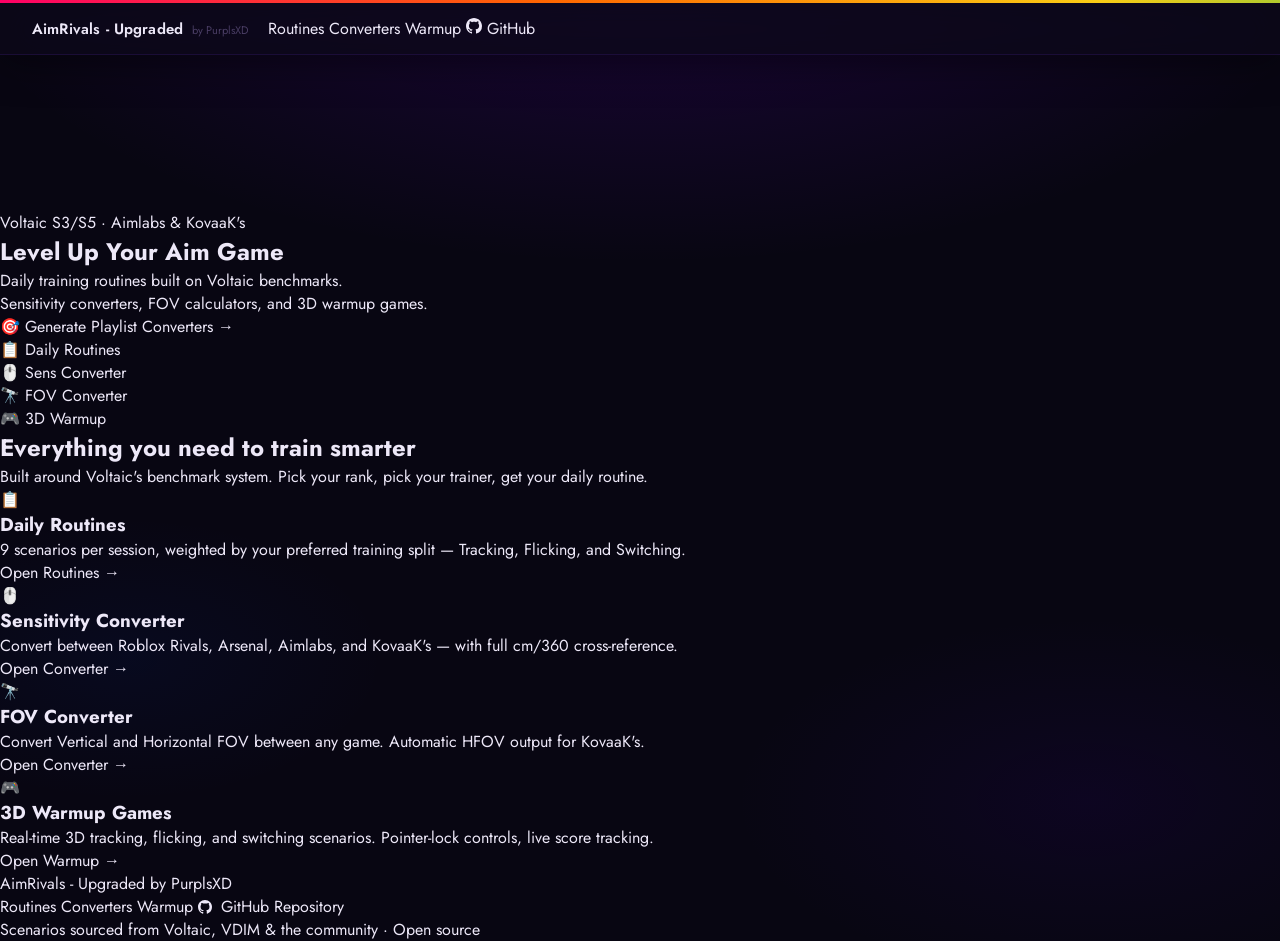
==== index.html @ f7194ea9 "Add files via upload" ====
<!DOCTYPE html>
<html lang="en">
<head>
  <meta charset="UTF-8">
  <meta name="viewport" content="width=device-width, initial-scale=1.0">
  <title>AimRivals — Upgraded by PurplsXD</title>
  <meta name="description" content="Daily aim training routines, sensitivity & FOV converters, and 3D warmup games. Powered by Voltaic benchmarks.">
  <link rel="stylesheet" href="styles.css?v=7">
  <link rel="stylesheet" href="landing.css?v=7">
  <link rel="preconnect" href="https://fonts.googleapis.com">
  <link rel="preconnect" href="https://fonts.gstatic.com" crossorigin>
  <link href="https://fonts.googleapis.com/css2?family=Jost:ital,wght@0,300;0,400;0,500;0,600;0,700;0,800;0,900;1,400&family=Karla:ital,wght@0,400;0,500;0,600;0,700;0,800;1,400;1,500&family=Oswald:wght@400;500;600;700&display=swap" rel="stylesheet">
  <link rel="manifest" href="manifest.json">
</head>
<body class="landing-body">

  <!-- Animated rainbow bar -->
  <div class="page-rainbow"></div>

  <!-- NAV -->
  <nav class="nav land-nav">
    <div class="nav-brand">
      <span class="nav-title">AimRivals - Upgraded</span>
      <span class="nav-sub">by PurplsXD</span>
    </div>
    <div class="land-nav-right">
      <a href="routines/" class="nav-pill">Routines</a>
      <a href="converters/" class="nav-pill">Converters</a>
      <a href="warmup/" class="nav-pill">Warmup</a>
      <a href="https://github.com/atharvw11s/AimRivals-Upgraded" target="_blank" rel="noopener" class="nav-gh">
        <svg width="16" height="16" viewBox="0 0 16 16" fill="currentColor"><path d="M8 0C3.58 0 0 3.58 0 8c0 3.54 2.29 6.53 5.47 7.59.4.07.55-.17.55-.38 0-.19-.01-.82-.01-1.49-2.01.37-2.53-.49-2.69-.94-.09-.23-.48-.94-.82-1.13-.28-.15-.68-.52-.01-.53.63-.01 1.08.58 1.23.82.72 1.21 1.87.87 2.33.66.07-.52.28-.87.51-1.07-1.78-.2-3.64-.89-3.64-3.95 0-.87.31-1.59.82-2.15-.08-.2-.36-1.02.08-2.12 0 0 .67-.21 2.2.82.64-.18 1.32-.27 2-.27.68 0 1.36.09 2 .27 1.53-1.04 2.2-.82 2.2-.82.44 1.1.16 1.92.08 2.12.51.56.82 1.27.82 2.15 0 3.07-1.87 3.75-3.65 3.95.29.25.54.73.54 1.48 0 1.07-.01 1.93-.01 2.2 0 .21.15.46.55.38A8.013 8.013 0 0016 8c0-4.42-3.58-8-8-8z"/></svg>
        GitHub
      </a>
    </div>
  </nav>

  <!-- HERO -->
  <section class="hero">
    <!-- Background particles canvas -->
    <canvas class="hero-canvas" id="heroCanvas"></canvas>

    <!-- Floating glow orbs -->
    <div class="orb orb-1"></div>
    <div class="orb orb-2"></div>
    <div class="orb orb-3"></div>

    <div class="hero-content">
      <!-- Badge -->
      <div class="hero-badge">
        <span class="hb-dot"></span>
        <span>Voltaic S3/S5 · Aimlabs &amp; KovaaK's</span>
      </div>

      <!-- Title -->
      <h1 class="hero-title">
        <span class="ht-line">Level Up Your</span>
        <span class="ht-line ht-glow">Aim Game</span>
      </h1>

      <!-- Subtitle -->
      <p class="hero-sub">
        Daily training routines built on Voltaic benchmarks.<br>
        Sensitivity converters, FOV calculators, and 3D warmup games.
      </p>

      <!-- CTA buttons -->
      <div class="hero-ctas">
        <a href="routines/" class="cta-primary">
          <span class="cta-icon">🎯</span>
          Generate Playlist
        </a>
        <a href="converters/" class="cta-secondary">Converters →</a>
      </div>

      <!-- Feature pills -->
      <div class="hero-pills">
        <div class="feat-pill">
          <span class="fp-icon">📋</span>
          <span>Daily Routines</span>
        </div>
        <div class="feat-pill">
          <span class="fp-icon">🖱️</span>
          <span>Sens Converter</span>
        </div>
        <div class="feat-pill">
          <span class="fp-icon">🔭</span>
          <span>FOV Converter</span>
        </div>
        <div class="feat-pill">
          <span class="fp-icon">🎮</span>
          <span>3D Warmup</span>
        </div>
      </div>
    </div>
  </section>

  <!-- FEATURES SECTION -->
  <section class="features">
    <div class="features-wrap">
      <h2 class="feat-heading">Everything you need to train smarter</h2>
      <p class="feat-sub">Built around Voltaic's benchmark system. Pick your rank, pick your trainer, get your daily routine.</p>

      <div class="feat-grid">

        <div class="feat-card fc-blue">
          <div class="fc-icon">📋</div>
          <h3 class="fc-title">Daily Routines</h3>
          <p class="fc-desc">9 scenarios per session, weighted by your preferred training split — Tracking, Flicking, and Switching.</p>
          <a href="routines/" class="fc-link">Open Routines →</a>
        </div>

        <div class="feat-card fc-yellow">
          <div class="fc-icon">🖱️</div>
          <h3 class="fc-title">Sensitivity Converter</h3>
          <p class="fc-desc">Convert between Roblox Rivals, Arsenal, Aimlabs, and KovaaK's — with full cm/360 cross-reference.</p>
          <a href="converters/" class="fc-link">Open Converter →</a>
        </div>

        <div class="feat-card fc-purple">
          <div class="fc-icon">🔭</div>
          <h3 class="fc-title">FOV Converter</h3>
          <p class="fc-desc">Convert Vertical and Horizontal FOV between any game. Automatic HFOV output for KovaaK's.</p>
          <a href="converters/" class="fc-link">Open Converter →</a>
        </div>

        <div class="feat-card fc-green">
          <div class="fc-icon">🎮</div>
          <h3 class="fc-title">3D Warmup Games</h3>
          <p class="fc-desc">Real-time 3D tracking, flicking, and switching scenarios. Pointer-lock controls, live score tracking.</p>
          <a href="warmup/" class="fc-link">Open Warmup →</a>
        </div>

      </div>
    </div>
  </section>

  <!-- FOOTER -->
  <footer class="landing-footer">
    <div class="footer-wrap">
      <div class="footer-brand">
        <span class="footer-title">AimRivals - Upgraded</span>
        <span class="footer-by">by PurplsXD</span>
      </div>
      <div class="footer-links">
        <a href="routines/">Routines</a>
        <a href="converters/">Converters</a>
        <a href="warmup/">Warmup</a>
        <a href="https://github.com/atharvw11s/AimRivals-Upgraded" target="_blank" rel="noopener">
          <svg width="14" height="14" viewBox="0 0 16 16" fill="currentColor" style="vertical-align:-2px;margin-right:4px"><path d="M8 0C3.58 0 0 3.58 0 8c0 3.54 2.29 6.53 5.47 7.59.4.07.55-.17.55-.38 0-.19-.01-.82-.01-1.49-2.01.37-2.53-.49-2.69-.94-.09-.23-.48-.94-.82-1.13-.28-.15-.68-.52-.01-.53.63-.01 1.08.58 1.23.82.72 1.21 1.87.87 2.33.66.07-.52.28-.87.51-1.07-1.78-.2-3.64-.89-3.64-3.95 0-.87.31-1.59.82-2.15-.08-.2-.36-1.02.08-2.12 0 0 .67-.21 2.2.82.64-.18 1.32-.27 2-.27.68 0 1.36.09 2 .27 1.53-1.04 2.2-.82 2.2-.82.44 1.1.16 1.92.08 2.12.51.56.82 1.27.82 2.15 0 3.07-1.87 3.75-3.65 3.95.29.25.54.73.54 1.48 0 1.07-.01 1.93-.01 2.2 0 .21.15.46.55.38A8.013 8.013 0 0016 8c0-4.42-3.58-8-8-8z"/></svg>
          GitHub Repository
        </a>
      </div>
      <p class="footer-copy">Scenarios sourced from Voltaic, VDIM &amp; the community · Open source</p>
    </div>
  </footer>

  <script src="landing.js?v=7"></script>
</body>
</html>
---- styles.css ----
/* ================================================================
   AimRivals v6 — Airy, Premium, Glowing
   Jost · Karla · Oswald
   ================================================================ */
:root {
  --bg:        #080612;
  --bg-frame:  #0c0918;
  --bg-panel:  #110e1f;
  --bg-card:   #0f0c1d;
  --bg-raise:  #181430;
  --bg-input:  #1c1834;
  --bg-glass:  rgba(20,16,40,0.7);

  --accent:      #8b00ff;
  --accent-lo:   rgba(139,0,255,0.12);
  --accent-mid:  rgba(139,0,255,0.25);
  --accent-glow: rgba(139,0,255,0.55);
  --accent-halo: rgba(139,0,255,0.10);

  --flick-col:  #4d8fff;
  --track-col:  #e8c000;
  --switch-col: #bf3eff;

  --flick-bg:  #12172b;  --flick-bdr: rgba(77,143,255,0.30);
  --track-bg:  #191700;  --track-bdr: rgba(232,192,0,0.28);
  --switch-bg: #180f2a;  --switch-bdr:rgba(191,62,255,0.30);

  --green:      #22c55e;
  --green-lo:   rgba(34,197,94,0.12);
  --green-glow: rgba(34,197,94,0.40);

  --tx:   #ede8f8;
  --tx-2: #c0b4d8;
  --tx-3: #7a6a94;
  --tx-4: #4a3d64;

  --bdr:      rgba(80,40,160,0.22);
  --bdr-hi:   rgba(139,0,255,0.50);

  --r:    10px;
  --r-s:  6px;
  --r-l:  16px;
  --r-xl: 22px;
  --nav-h: 52px;
  --panel-w: 250px;

  --rainbow: linear-gradient(90deg,#ff0066,#ff6600,#facc15,#22c55e,#2288ff,#8b00ff,#ff00bb,#ff0066);

  --f-j: 'Jost',   sans-serif;
  --f-k: 'Karla',  sans-serif;
  --f-o: 'Oswald', sans-serif;

  --spring: cubic-bezier(0.16,1,0.3,1);
}

*,*::before,*::after{box-sizing:border-box;margin:0;padding:0}
html{scroll-behavior:smooth}

body {
  background: var(--bg);
  color: var(--tx);
  font-family: var(--f-j);
  min-height: 100vh;
  overflow-x: hidden;
  margin: 0;
  padding: 0;
  background-image:
    radial-gradient(ellipse 90% 55% at 50% -5%, rgba(110,0,230,0.18) 0%, transparent 60%),
    radial-gradient(ellipse 50% 35% at 85% 85%, rgba(50,0,140,0.12) 0%, transparent 55%),
    radial-gradient(ellipse 40% 30% at 10% 70%, rgba(0,60,200,0.07) 0%, transparent 50%);
}
::-webkit-scrollbar{width:4px;background:var(--bg)}
::-webkit-scrollbar-thumb{background:#221a3a;border-radius:4px}
a{color:inherit;text-decoration:none}
button{font-family:var(--f-j);cursor:pointer;border:none;background:none}
input,select{font-family:var(--f-j);color:var(--tx)}
option,optgroup{background:#16103a}

/* ═══════════════════════════════
   APP FRAME
═══════════════════════════════ */
.app-frame {
  width: 100%;
  min-height: 100vh;
  background: var(--bg-frame);
  position: relative;
}
/* Ambient glow on the frame edges */
.app-frame::after {
  content: '';
  position: fixed;
  inset: 0;
  pointer-events: none;
  box-shadow: inset 0 0 120px rgba(90,0,200,0.06);
  z-index: 0;
}

/* ═══════════════════════════════
   RAINBOW BAR (top of page)
═══════════════════════════════ */
.page-rainbow {
  height: 3px;
  background: var(--rainbow);
  background-size: 300% 100%;
  animation: rbSlide 6s linear infinite;
  position: sticky;
  top: 0;
  z-index: 200;
}
@keyframes rbSlide{0%{background-position:0%}100%{background-position:300%}}

/* ═══════════════════════════════
   NAV
═══════════════════════════════ */
.nav {
  height: var(--nav-h);
  display: flex;
  align-items: center;
  padding: 0 32px;
  gap: 20px;
  background: rgba(12,9,24,0.85);
  backdrop-filter: blur(24px) saturate(180%);
  -webkit-backdrop-filter: blur(24px) saturate(180%);
  border-bottom: 1px solid var(--bdr);
  position: sticky;
  top: 3px; /* below rainbow bar */
  z-index: 190;
  box-shadow: 0 4px 40px rgba(0,0,0,0.5);
}
.nav-brand{display:flex;align-items:baseline;gap:9px;flex-shrink:0}
.nav-title{font-family:var(--f-j);font-size:15px;font-weight:600;color:var(--tx);letter-spacing:.01em}
.nav-sub{font-family:var(--f-j);font-size:11px;font-weight:400;color:var(--tx-4)}

.nav-links {
  position: absolute;
  left: 50%;
  transform: translateX(-50%);
  display: flex;
  gap: 2px;
  background: rgba(14,10,30,0.8);
  border: 1px solid var(--bdr);
  border-radius: 10px;
  padding: 4px;
}
.nav-link {
  padding: 6px 24px;
  border-radius: 7px;
  font-family: var(--f-j);
  font-size: 13px;
  font-weight: 400;
  color: var(--tx-3);
  letter-spacing: .03em;
  transition: color .2s, background .2s, box-shadow .2s;
}
.nav-link:hover{color:var(--tx-2)}
.nav-link.active {
  background: var(--accent);
  color: #fff;
  font-weight: 500;
  box-shadow: 0 0 20px var(--accent-glow), inset 0 1px 0 rgba(255,255,255,0.14);
}

/* ═══════════════════════════════
   SECTIONS
═══════════════════════════════ */
main{position:relative;z-index:1}
.section{display:none;animation:secIn .35s var(--spring)}
.section.active{display:block}
@keyframes secIn{from{opacity:0;transform:translateY(14px)}to{opacity:1;transform:translateY(0)}}

/* ═══════════════════════════════
   ROUTINES
═══════════════════════════════ */
.routines-layout {
  display: grid;
  grid-template-columns: var(--panel-w) 1fr;
  gap: 0;
  min-height: calc(100vh - var(--nav-h) - 3px);
  align-items: start;
}

/* ─── Options Panel ─── */
.settings-panel {
  background: var(--bg-panel);
  border-right: 1px solid var(--bdr);
  position: sticky;
  top: calc(var(--nav-h) + 3px);
  height: calc(100vh - var(--nav-h) - 3px);
  overflow-y: auto;
  overflow-x: hidden;
  display: flex;
  flex-direction: column;
  transition: box-shadow .3s;
}
.settings-panel::-webkit-scrollbar{width:3px}
.settings-panel::-webkit-scrollbar-thumb{background:#2a1a44}

/* Animated rainbow strip */
.panel-rainbow{
  height: 4px;
  flex-shrink: 0;
  background: var(--rainbow);
  background-size: 300% 100%;
  animation: rbSlide 6s linear infinite;
}

.panel-inner{
  padding: 28px 22px 24px;
  flex: 1;
  display: flex;
  flex-direction: column;
  gap: 24px;
}

/* "Options" — Jost Bold, large */
.panel-title {
  font-family: var(--f-j);
  font-size: 34px;
  font-weight: 700;
  color: var(--tx);
  line-height: 1;
  letter-spacing: -.01em;
  /* Subtle text glow */
  text-shadow: 0 0 30px rgba(139,0,255,0.20);
}

.setting-block{display:flex;flex-direction:column;gap:8px}

/* Section labels — Karla */
.setting-label{
  font-family: var(--f-k);
  font-size: 10px;
  font-weight: 700;
  color: var(--tx-4);
  text-transform: uppercase;
  letter-spacing: .14em;
}

/* ── Platform Toggle ── */
.trainer-toggle {
  display: grid;
  grid-template-columns: 1fr 1fr;
  background: rgba(255,255,255,0.04);
  border: 1px solid var(--bdr);
  border-radius: var(--r-s);
  padding: 3px;
  gap: 2px;
}
.toggle-sep{display:none}
.toggle-btn{
  padding: 8px 0;
  border-radius: 4px;
  font-family: var(--f-j);
  font-size: 13px;
  font-weight: 500;
  color: var(--tx-3);
  transition: all .22s;
  text-align: center;
}
.toggle-btn:hover{color:var(--tx-2)}
.toggle-btn.active{
  background: var(--accent);
  color: #fff;
  box-shadow: 0 0 18px var(--accent-glow);
}

/* ── Rank Buttons ── */
.rank-selector{display:flex;flex-direction:column;gap:6px}
.rank-btn {
  width: 100%;
  padding: 9px 14px;
  text-align: center;
  font-family: var(--f-k);
  font-size: 11px;
  font-weight: 700;
  letter-spacing: .11em;
  text-transform: uppercase;
  color: var(--tx-3);
  background: rgba(255,255,255,0.03);
  border: 1px solid var(--bdr);
  border-radius: var(--r-s);
  transition: all .22s;
  position: relative;
  overflow: hidden;
}
.rank-btn::before{
  content:'';position:absolute;inset:0;
  background:var(--accent-lo);
  opacity:0;transition:opacity .22s;
}
.rank-btn:hover{border-color:rgba(139,0,255,.4);color:var(--tx-2)}
.rank-btn:hover::before{opacity:1}
.rank-btn.active{
  border-color:rgba(139,0,255,.65);
  color:var(--tx);
  background:var(--accent-lo);
  box-shadow: 0 0 16px rgba(139,0,255,.18), inset 0 0 0 1px rgba(139,0,255,.12);
}
.rank-btn.active::before{opacity:0}

/* ── Priority Sliders ── */
/* Each slider lives in its own pill-container */
.sliders-wrap{display:flex;flex-direction:column;gap:10px}
.slider-row{
  background: rgba(255,255,255,0.04);
  border: 1px solid var(--bdr);
  border-radius: var(--r-s);
  padding: 10px 12px;
  transition: border-color .22s, box-shadow .22s;
}
.slider-row:focus-within{border-color:rgba(139,0,255,.35);box-shadow:0 0 14px rgba(139,0,255,.08)}

.slider-header{
  display: flex;
  align-items: center;
  justify-content: space-between;
  margin-bottom: 8px;
}
.sl-label{
  font-family: var(--f-k);
  font-size: 11px;
  font-weight: 700;
  display: flex;
  align-items: center;
  gap: 5px;
}
.flicking-label {color:var(--flick-col)}
.tracking-label {color:var(--track-col)}
.switching-label{color:var(--switch-col)}

.sl-val{
  font-family: var(--f-k);
  font-size: 10px;
  font-weight: 700;
  color: var(--tx-4);
  min-width: 30px;
  text-align: right;
}

/* Slim slider */
.pslider{
  -webkit-appearance:none;
  appearance:none;
  width:100%;
  height:3px;
  border-radius:10px;
  background:rgba(255,255,255,0.08);
  outline:none;
  cursor:pointer;
  transition:height .15s;
  display:block;
}
.pslider:hover{height:4px}
.pslider::-webkit-slider-thumb{
  -webkit-appearance:none;
  width:13px;height:13px;
  border-radius:50%;
  border:2px solid var(--bg-panel);
  cursor:pointer;
  transition:transform .15s, box-shadow .15s;
}
.pslider:hover::-webkit-slider-thumb{transform:scale(1.3)}
.pslider:active::-webkit-slider-thumb{transform:scale(1.1)}

.flicking-slider {accent-color:var(--flick-col)}
.flicking-slider::-webkit-slider-thumb{background:var(--flick-col);box-shadow:0 0 8px rgba(77,143,255,.8),0 0 0 3px rgba(77,143,255,.18)}
.tracking-slider {accent-color:var(--track-col)}
.tracking-slider::-webkit-slider-thumb{background:var(--track-col);box-shadow:0 0 8px rgba(232,192,0,.8),0 0 0 3px rgba(232,192,0,.18)}
.switching-slider{accent-color:var(--switch-col)}
.switching-slider::-webkit-slider-thumb{background:var(--switch-col);box-shadow:0 0 8px rgba(191,62,255,.8),0 0 0 3px rgba(191,62,255,.18)}

/* Total Tasks box */
.total-tasks-box{
  border:1.5px solid rgba(34,197,94,.35);
  border-radius:var(--r-s);
  padding:10px 12px;
  text-align:center;
  background:rgba(34,197,94,.06);
  box-shadow:0 0 20px rgba(34,197,94,.10), inset 0 0 12px rgba(34,197,94,.04);
  transition:box-shadow .3s;
}
.total-tasks-box:hover{box-shadow:0 0 30px rgba(34,197,94,.18)}
.total-tasks-lbl{font-family:var(--f-j);font-size:13px;font-weight:400;color:var(--green)}

.panel-spacer{flex:1;min-height:20px}

/* Copy Playlist button */
.btn-copy{
  width:100%;
  padding:12px;
  font-family:var(--f-k);
  font-size:13px;
  font-weight:700;
  letter-spacing:.06em;
  color:var(--tx);
  background:var(--green-lo);
  border:1.5px solid var(--green);
  border-radius:var(--r-s);
  box-shadow:0 0 18px var(--green-glow);
  transition:all .25s;
}
.btn-copy:hover{
  background:rgba(34,197,94,.22);
  box-shadow:0 0 32px var(--green-glow);
  transform:translateY(-2px);
}
.btn-copy:active{transform:translateY(0)}

/* ─── Playlist Area ─── */
.playlist-area{
  padding: 28px 28px 40px;
  min-width: 0;
}

.playlist-heading{
  display:flex;
  align-items:center;
  justify-content:space-between;
  margin-bottom:24px;
}
.playlist-title{
  font-family:var(--f-j);
  font-size:20px;
  font-weight:700;
  color:var(--tx);
  letter-spacing:.01em;
}
.playlist-subtitle{
  font-family:var(--f-k);
  font-size:12px;
  color:var(--tx-3);
  margin-top:3px;
}
.pl-stats{display:flex;gap:10px}
.pl-stat{
  background:var(--bg-raise);
  border:1px solid var(--bdr);
  border-radius:var(--r-s);
  padding:8px 18px;
  text-align:center;
  transition:border-color .22s;
}
.pl-stat:hover{border-color:var(--bdr-hi)}
.ps-num{display:block;font-family:var(--f-j);font-size:20px;font-weight:700;line-height:1}
.ps-lbl{display:block;font-family:var(--f-k);font-size:9px;color:var(--tx-4);text-transform:uppercase;letter-spacing:.10em;margin-top:3px}

/* ─── Task Grid ─── */
.task-grid{
  display:grid;
  grid-template-columns:repeat(3,1fr);
  gap:14px;
  margin-bottom:24px;
}

.task-card{
  border-radius:var(--r-l);
  overflow:hidden;
  display:flex;
  flex-direction:column;
  position:relative;
  animation:cardIn .4s var(--spring) both;
  transition:transform .25s var(--spring), box-shadow .25s;
  cursor:default;
}
@keyframes cardIn{from{opacity:0;transform:translateY(16px)}to{opacity:1;transform:translateY(0)}}

/* Colored accent line at top of each card */
.task-card::before{
  content:'';
  position:absolute;top:0;left:0;right:0;
  height:2px;
  transition:opacity .22s;
}
/* Ambient glow spot */
.task-card::after{
  content:'';
  position:absolute;top:-20px;left:50%;
  transform:translateX(-50%);
  width:60%;height:50px;
  border-radius:50%;
  filter:blur(18px);
  opacity:0;
  transition:opacity .3s;
}

.task-card.flicking{background:var(--flick-bg);border:1px solid var(--flick-bdr);box-shadow:0 2px 16px rgba(50,80,200,.08)}
.task-card.flicking::before{background:linear-gradient(90deg,var(--flick-col),rgba(77,143,255,.2),transparent)}
.task-card.flicking::after{background:var(--flick-col)}
.task-card.flicking:hover{transform:translateY(-6px);box-shadow:0 12px 40px rgba(77,143,255,.22),0 0 0 1px rgba(77,143,255,.28)}
.task-card.flicking:hover::after{opacity:.35}

.task-card.tracking{background:var(--track-bg);border:1px solid var(--track-bdr);box-shadow:0 2px 16px rgba(120,100,0,.08)}
.task-card.tracking::before{background:linear-gradient(90deg,var(--track-col),rgba(232,192,0,.2),transparent)}
.task-card.tracking::after{background:var(--track-col)}
.task-card.tracking:hover{transform:translateY(-6px);box-shadow:0 12px 40px rgba(232,192,0,.22),0 0 0 1px rgba(232,192,0,.28)}
.task-card.tracking:hover::after{opacity:.35}

.task-card.switching{background:var(--switch-bg);border:1px solid var(--switch-bdr);box-shadow:0 2px 16px rgba(130,0,180,.08)}
.task-card.switching::before{background:linear-gradient(90deg,var(--switch-col),rgba(191,62,255,.2),transparent)}
.task-card.switching::after{background:var(--switch-col)}
.task-card.switching:hover{transform:translateY(-6px);box-shadow:0 12px 40px rgba(191,62,255,.22),0 0 0 1px rgba(191,62,255,.28)}
.task-card.switching:hover::after{opacity:.35}

.card-top{
  padding:14px 16px 11px;
  border-bottom:1px solid rgba(255,255,255,0.05);
}
/* Task name — Jost */
.card-name{
  font-family:var(--f-j);
  font-size:13px;
  font-weight:500;
  color:var(--tx);
  line-height:1.3;
  margin-bottom:3px;
  white-space:nowrap;
  overflow:hidden;
  text-overflow:ellipsis;
}
/* Type label — Karla */
.card-type{
  font-family:var(--f-k);
  font-size:11px;
  font-weight:600;
  letter-spacing:.04em;
}
.flicking .card-type {color:var(--flick-col)}
.tracking .card-type {color:var(--track-col)}
.switching .card-type{color:var(--switch-col)}

.card-info{
  padding:10px 16px 14px;
  display:flex;
  flex-direction:column;
  gap:8px;
}
/* Tip — Karla italic */
.card-tip{
  font-family:var(--f-k);
  font-size:11px;
  color:var(--tx-3);
  line-height:1.6;
  font-style:italic;
}
.card-meta-row{display:flex;align-items:center;gap:6px}
.card-dur,.card-sets{
  font-family:var(--f-k);
  font-size:10px;
  color:var(--tx-4);
  background:rgba(255,255,255,0.05);
  padding:2px 8px;
  border-radius:20px;
  border:1px solid rgba(255,255,255,0.06);
}

.playlist-footer{
  text-align:center;
  font-family:var(--f-k);
  font-size:10px;
  color:var(--tx-4);
  padding-top:16px;
  border-top:1px solid var(--bdr);
}

/* ═══════════════════════════════
   CONVERTERS
═══════════════════════════════ */
.conv-section-wrap{
  padding:40px 36px 60px;
}

/* Big CONVERTERS heading — Jost */
.conv-page-title{
  font-family:var(--f-j);
  font-size:32px;
  font-weight:700;
  text-align:center;
  letter-spacing:.14em;
  color:var(--tx);
  margin-bottom:36px;
  position:relative;
}
/* Underline glow */
.conv-page-title::after{
  content:'';
  display:block;
  width:60px;
  height:2px;
  background:var(--accent);
  margin:10px auto 0;
  border-radius:2px;
  box-shadow:0 0 12px var(--accent-glow);
}

.converters-grid{
  display:grid;
  grid-template-columns:1fr 1fr;
  gap:24px;
  margin-bottom:24px;
}

/* Converter card */
.conv-card{
  background:var(--bg-card);
  border:1px solid var(--bdr);
  border-radius:var(--r-xl);
  overflow:hidden;
  box-shadow:0 4px 44px rgba(0,0,0,.5), 0 0 50px rgba(100,0,200,.06);
  transition:transform .25s var(--spring), box-shadow .25s;
  position:relative;
}
/* Rainbow top strip on each card */
.conv-card::before{
  content:'';
  display:block;
  height:3px;
  background:var(--rainbow);
  background-size:300% 100%;
  animation:rbSlide 6s linear infinite;
}
.conv-card:hover{
  transform:translateY(-4px);
  box-shadow:0 12px 60px rgba(0,0,0,.6), 0 0 70px rgba(100,0,200,.12);
}

/* Card title — Jost */
.conv-card-title{
  font-family:var(--f-j);
  font-size:17px;
  font-weight:600;
  color:var(--tx);
  padding:16px 22px 14px;
  background:rgba(20,14,36,.5);
  border-bottom:1px solid var(--bdr);
  letter-spacing:.01em;
}

.conv-body{padding:20px 22px;display:flex;flex-direction:column;gap:14px}

.conv-fromto-row{
  display:grid;
  grid-template-columns:1fr auto 1fr;
  gap:10px;
  align-items:flex-end;
}
.conv-inputs-row{
  display:grid;
  grid-template-columns:1fr 1fr;
  gap:14px;
}

.field-group{display:flex;flex-direction:column;gap:6px}

/* Field labels — Oswald Bold */
.field-label{
  font-family:var(--f-o);
  font-size:11px;
  font-weight:600;
  color:var(--tx-3);
  text-transform:uppercase;
  letter-spacing:.07em;
}

/* Inputs & selects — Jost */
.field-input,.field-select{
  background:var(--bg-input);
  border:1px solid rgba(100,50,180,.30);
  border-radius:var(--r-s);
  padding:10px 13px;
  font-family:var(--f-j);
  font-size:14px;
  font-weight:400;
  color:var(--tx);
  outline:none;
  width:100%;
  transition:border-color .2s, box-shadow .2s, background .2s;
}
.field-input:focus,.field-select:focus{
  border-color:var(--accent);
  background:rgba(30,24,52,.9);
  box-shadow:0 0 0 3px var(--accent-lo), 0 0 18px rgba(139,0,255,.12);
}
.field-input::placeholder{color:var(--tx-4)}

/* Swap button */
.swap-btn{
  width:36px;height:36px;
  display:flex;align-items:center;justify-content:center;
  background:var(--bg-raise);
  border:1px solid var(--bdr);
  border-radius:var(--r-s);
  color:var(--tx-3);
  font-size:15px;
  align-self:flex-end;
  transition:all .22s;
}
.swap-btn:hover{
  border-color:var(--accent);
  color:var(--accent);
  background:var(--accent-lo);
  box-shadow:0 0 14px var(--accent-glow);
  transform:rotate(180deg);
}

/* Sensitivity result box */
.sens-result-box{
  background:var(--bg-raise);
  border:1px solid var(--bdr);
  border-radius:var(--r-s);
  padding:16px 18px;
  text-align:center;
  transition:border-color .3s, box-shadow .3s;
}
.sens-result-box.has-result{
  border-color:rgba(139,0,255,.45);
  box-shadow:0 0 22px rgba(139,0,255,.12);
}
.sens-result-label{font-family:var(--f-j);font-size:12px;font-weight:400;color:var(--tx-3);margin-bottom:6px}
.sens-result-value{font-family:var(--f-j);font-size:34px;font-weight:700;color:var(--tx);line-height:1.1}
.sens-result-note{font-family:var(--f-j);font-size:11px;font-weight:400;color:var(--tx-4);margin-top:7px;line-height:1.5}

/* Quick reference */
.sens-quick{background:var(--bg-raise);border:1px solid var(--bdr);border-radius:var(--r-s);padding:12px 14px}
.sq-title{font-family:var(--f-k);font-size:10px;color:var(--tx-4);text-transform:uppercase;letter-spacing:.09em;margin-bottom:10px}
.sq-grid{display:grid;grid-template-columns:1fr 1fr;gap:6px}
.sq-item{display:flex;justify-content:space-between;align-items:center;padding:5px 9px;background:rgba(255,255,255,0.04);border-radius:5px;border:1px solid var(--bdr);transition:border-color .2s}
.sq-item:hover{border-color:rgba(139,0,255,.3)}
.sq-game{font-family:var(--f-k);font-size:10px;color:var(--tx-3)}
.sq-val{font-family:var(--f-j);font-size:11px;color:var(--tx);font-weight:500}

/* FOV Calculate — Jost, solid purple */
.btn-calc-fov{
  width:100%;
  padding:12px;
  font-family:var(--f-j);
  font-size:14px;
  font-weight:700;
  letter-spacing:.14em;
  color:#fff;
  background:var(--accent);
  border:none;
  border-radius:var(--r-s);
  box-shadow:0 0 24px var(--accent-glow);
  transition:all .22s;
}
.btn-calc-fov:hover{opacity:.9;transform:translateY(-2px);box-shadow:0 6px 32px var(--accent-glow)}
.btn-calc-fov:active{transform:translateY(0)}

/* FOV result row */
.fov-result-row{
  display:grid;
  grid-template-columns:1fr 1fr;
  background:var(--bg-raise);
  border:1px solid var(--bdr);
  border-radius:var(--r-s);
  overflow:hidden;
  transition:border-color .3s, box-shadow .3s;
}
.fov-result-row.has-result{border-color:rgba(139,0,255,.4);box-shadow:0 0 20px rgba(139,0,255,.10)}
.fov-result-col{padding:14px 18px;text-align:center}
.fov-result-col:first-child{border-right:1px solid var(--bdr)}
.fov-result-lbl{font-family:var(--f-j);font-size:12px;font-weight:400;color:var(--tx-3);margin-bottom:5px}
.fov-result-val{font-family:var(--f-j);font-size:30px;font-weight:700;color:var(--tx);line-height:1}
.fov-type-val{font-size:22px;color:var(--tx-2)}

/* FOV note box — shows after calculation */
.fov-note-box{
  background:var(--bg-raise);
  border:1px solid var(--bdr);
  border-radius:var(--r-s);
  padding:12px 14px;
}
.fov-note-text{font-family:var(--f-j);font-size:13px;font-weight:400;color:var(--tx-3);line-height:1.6}
.fov-note-sub{font-size:11px;color:var(--tx-4);margin-top:4px}

/* Formula note */
.formula-note{
  display:flex;align-items:flex-start;gap:12px;
  background:var(--bg-card);
  border:1px solid var(--bdr);
  border-radius:var(--r);
  padding:16px 20px;
  font-family:var(--f-k);
  font-size:12px;
  color:var(--tx-3);
  line-height:1.75;
}
.fn-icon{flex-shrink:0;font-size:14px;margin-top:2px}
.formula-note code{background:var(--bg-input);padding:1px 6px;border-radius:4px;color:#9b70ff;font-size:11px;font-family:monospace}

/* ═══════════════════════════════
   WARMUP
═══════════════════════════════ */
.warmup-section-wrap{
  padding: 36px 36px 60px;
  display: flex;
  flex-direction: column;
  gap: 22px;
}

.warmup-header-row{
  display:flex;
  align-items:flex-start;
  justify-content:space-between;
  gap:20px;
  flex-wrap:wrap;
}
.warmup-title{
  font-family:var(--f-j);
  font-size:28px;
  font-weight:700;
  color:var(--tx);
  margin-bottom:5px;
  letter-spacing:.01em;
}
.warmup-sub{
  font-family:var(--f-k);
  font-size:13px;
  color:var(--tx-3);
}
.warmup-controls{
  display:flex;
  gap:12px;
  align-items:flex-end;
  flex-wrap:wrap;
}
.wc-group{display:flex;flex-direction:column;gap:6px}
.wc-label{
  font-family:var(--f-o);
  font-size:10px;
  font-weight:600;
  color:var(--tx-4);
  text-transform:uppercase;
  letter-spacing:.12em;
}
.wc-select{
  background:var(--bg-card);
  border:1px solid var(--bdr);
  border-radius:var(--r-s);
  padding:8px 14px;
  font-family:var(--f-j);
  font-size:13px;
  font-weight:400;
  color:var(--tx);
  outline:none;
  cursor:pointer;
  transition:border-color .2s, box-shadow .2s;
}
.wc-select:focus{border-color:var(--accent);box-shadow:0 0 0 2px var(--accent-lo)}
.btn-restart{
  background:var(--bg-card);
  border:1px solid var(--bdr);
  border-radius:var(--r-s);
  padding:8px 18px;
  color:var(--tx-3);
  font-family:var(--f-j);
  font-size:13px;
  font-weight:500;
  transition:all .22s;
  align-self:flex-end;
}
.btn-restart:hover{border-color:var(--accent);color:var(--accent);background:var(--accent-lo);box-shadow:0 0 12px var(--accent-glow)}

/* Mode tabs */
.game-tabs{
  display:grid;
  grid-template-columns:repeat(3,1fr);
  gap:14px;
}
.game-tab{
  display:flex;
  align-items:center;
  gap:14px;
  padding:16px 20px;
  background:var(--bg-card);
  border:1px solid var(--bdr);
  border-radius:var(--r-l);
  cursor:pointer;
  text-align:left;
  transition:all .25s var(--spring);
  position:relative;
  overflow:hidden;
}
.game-tab::after{
  content:'';position:absolute;bottom:0;left:0;right:0;
  height:2px;background:transparent;
  transition:all .25s;
}
.game-tab:hover{transform:translateY(-3px);border-color:rgba(139,0,255,.4)}
.game-tab.active[data-game="tracking"]{border-color:rgba(232,192,0,.42);background:rgba(232,192,0,.06);box-shadow:0 0 24px rgba(232,192,0,.10)}
.game-tab.active[data-game="tracking"]::after{background:var(--track-col);box-shadow:0 0 10px var(--track-col)}
.game-tab.active[data-game="flicking"]{border-color:rgba(77,143,255,.42);background:rgba(77,143,255,.06);box-shadow:0 0 24px rgba(77,143,255,.10)}
.game-tab.active[data-game="flicking"]::after{background:var(--flick-col);box-shadow:0 0 10px var(--flick-col)}
.game-tab.active[data-game="switching"]{border-color:rgba(191,62,255,.42);background:rgba(191,62,255,.06);box-shadow:0 0 24px rgba(191,62,255,.10)}
.game-tab.active[data-game="switching"]::after{background:var(--switch-col);box-shadow:0 0 10px var(--switch-col)}
.gt-icon{font-size:26px;flex-shrink:0}
.gt-name{display:block;font-family:var(--f-j);font-size:14px;font-weight:600;margin-bottom:2px}
.gt-desc{display:block;font-family:var(--f-k);font-size:11px;color:var(--tx-4)}

/* HUD */
.warmup-hud{
  display:flex;
  gap:12px;
  flex-wrap:wrap;
}
.hud-stat{
  display:flex;flex-direction:column;align-items:center;
  background:var(--bg-card);
  border:1px solid var(--bdr);
  border-radius:var(--r);
  padding:12px 28px;
  min-width:88px;
  transition:border-color .22s, box-shadow .22s;
}
.hud-stat:hover{border-color:var(--bdr-hi)}
.hud-center{
  border-color:rgba(139,0,255,.35);
  background:rgba(139,0,255,.06);
  box-shadow:0 0 22px rgba(139,0,255,.10);
}
.hud-num{font-family:var(--f-j);font-size:30px;font-weight:700;line-height:1;transition:color .3s}
.hud-lbl{font-family:var(--f-k);font-size:9px;color:var(--tx-4);text-transform:uppercase;letter-spacing:.11em;margin-top:4px}

/* Canvas */
.canvas-wrap{
  position:relative;
  width:100%;
  aspect-ratio:16/9;
  border:1px solid var(--bdr);
  border-radius:var(--r-xl);
  overflow:hidden;
  background:#04030e;
  box-shadow:
    0 0 0 1px rgba(139,0,255,.07),
    0 0 80px rgba(0,0,0,.85),
    inset 0 0 60px rgba(20,0,50,.3);
}
#warmupCanvas{width:100%;height:100%;display:block;cursor:none}

.crosshair{position:absolute;top:50%;left:50%;transform:translate(-50%,-50%);width:20px;height:20px;pointer-events:none;display:none}
.crosshair.visible{display:block}
.ch-line{position:absolute;background:rgba(255,255,255,.9);border-radius:1px}
.ch-t{width:1.5px;height:7px;top:0;left:50%;transform:translateX(-50%)}
.ch-b{width:1.5px;height:7px;bottom:0;left:50%;transform:translateX(-50%)}
.ch-l{width:7px;height:1.5px;left:0;top:50%;transform:translateY(-50%)}
.ch-r{width:7px;height:1.5px;right:0;top:50%;transform:translateY(-50%)}
.ch-dot{position:absolute;width:2px;height:2px;background:#fff;border-radius:50%;top:50%;left:50%;transform:translate(-50%,-50%)}

.hit-ring{position:absolute;top:50%;left:50%;transform:translate(-50%,-50%) scale(0);width:36px;height:36px;border:2px solid #22c55e;border-radius:50%;pointer-events:none;opacity:0}
.hit-ring.flash{animation:ringFlash .28s ease-out forwards}
@keyframes ringFlash{0%{opacity:1;transform:translate(-50%,-50%) scale(.5)}100%{opacity:0;transform:translate(-50%,-50%) scale(2.8)}}

/* Overlay */
.canvas-overlay{
  position:absolute;inset:0;
  background:rgba(4,3,14,.92);
  backdrop-filter:blur(16px);
  -webkit-backdrop-filter:blur(16px);
  display:flex;align-items:center;justify-content:center;
  z-index:10;
  transition:opacity .35s;
}
.canvas-overlay.hidden{opacity:0;pointer-events:none}
.overlay-inner{text-align:center;padding:20px}
.overlay-game-badge{
  display:inline-block;
  font-family:var(--f-k);
  font-size:10px;
  font-weight:700;
  letter-spacing:.18em;
  padding:4px 16px;
  border-radius:20px;
  margin-bottom:16px;
}
.overlay-game-badge.tracking {background:rgba(232,192,0,.12);color:var(--track-col);border:1px solid rgba(232,192,0,.25)}
.overlay-game-badge.flicking {background:rgba(77,143,255,.12);color:var(--flick-col);border:1px solid rgba(77,143,255,.25)}
.overlay-game-badge.switching{background:rgba(191,62,255,.12);color:var(--switch-col);border:1px solid rgba(191,62,255,.25)}

.overlay-title{
  font-family:var(--f-j);
  font-size:58px;
  font-weight:900;
  letter-spacing:.10em;
  color:var(--accent);
  text-shadow:0 0 50px var(--accent-glow), 0 0 100px rgba(139,0,255,.25);
  margin-bottom:10px;
  animation:titlePulse 2.5s ease-in-out infinite;
}
.overlay-title.flicking-title {color:var(--flick-col);text-shadow:0 0 50px rgba(77,143,255,.65)}
.overlay-title.switching-title{color:var(--switch-col);text-shadow:0 0 50px rgba(191,62,255,.65)}
.overlay-title.tracking-title {color:var(--track-col);text-shadow:0 0 50px rgba(232,192,0,.65)}
@keyframes titlePulse{0%,100%{opacity:1;transform:scale(1)}50%{opacity:.75;transform:scale(.99)}}

.overlay-sub{font-family:var(--f-k);color:var(--tx-3);font-size:13px;margin-bottom:28px;line-height:1.6}

.btn-begin{
  background:var(--accent);
  border:none;
  border-radius:var(--r);
  padding:14px 36px;
  color:#fff;
  font-family:var(--f-j);
  font-size:15px;
  font-weight:700;
  letter-spacing:.06em;
  box-shadow:0 0 32px var(--accent-glow);
  transition:all .25s;
}
.btn-begin:hover{transform:scale(1.07);box-shadow:0 0 50px var(--accent-glow)}
.btn-begin.flicking-btn {background:var(--flick-col);box-shadow:0 0 32px rgba(77,143,255,.55)}
.btn-begin.flicking-btn:hover{box-shadow:0 0 50px rgba(77,143,255,.65)}
.btn-begin.switching-btn{background:var(--switch-col);box-shadow:0 0 32px rgba(191,62,255,.55)}
.btn-begin.switching-btn:hover{box-shadow:0 0 50px rgba(191,62,255,.65)}
.btn-begin.tracking-btn {background:var(--track-col);color:#1a1400;box-shadow:0 0 32px rgba(232,192,0,.55)}
.btn-begin.tracking-btn:hover{box-shadow:0 0 50px rgba(232,192,0,.65)}

.pointer-prompt{
  position:absolute;bottom:14px;left:50%;transform:translateX(-50%);
  background:rgba(0,0,0,.75);border:1px solid var(--bdr);
  color:var(--tx-3);font-family:var(--f-k);font-size:11px;
  padding:6px 16px;border-radius:20px;
  pointer-events:none;opacity:0;transition:opacity .3s;z-index:5;
}
.pointer-prompt.visible{opacity:1}

/* Tip bar */
.game-tips{
  display:flex;align-items:flex-start;gap:12px;
  background:var(--bg-card);
  border:1px solid var(--bdr);
  border-radius:var(--r);
  padding:14px 18px;
}
.tip-badge{
  flex-shrink:0;
  background:var(--bg-raise);
  padding:3px 10px;
  border-radius:20px;
  font-family:var(--f-k);
  font-size:10px;
  color:var(--tx-4);
  align-self:center;
  border:1px solid var(--bdr);
}
.tip-text{font-family:var(--f-k);font-size:13px;color:var(--tx-3);line-height:1.7;font-style:italic}

/* ═══════════════════════════════
   TOAST
═══════════════════════════════ */
.toast{
  position:fixed;bottom:28px;left:50%;
  transform:translateX(-50%) translateY(16px);
  background:var(--bg-raise);
  border:1px solid rgba(139,0,255,.55);
  border-radius:24px;
  padding:10px 22px;
  font-family:var(--f-j);font-size:13px;font-weight:500;
  color:var(--tx);
  opacity:0;pointer-events:none;z-index:999;
  transition:opacity .3s, transform .3s var(--spring);
  white-space:nowrap;
  box-shadow:0 0 28px var(--accent-glow);
}
.toast.show{opacity:1;transform:translateX(-50%) translateY(0)}

/* ═══════════════════════════════
   RESPONSIVE
═══════════════════════════════ */
@media(max-width:1060px){
  .task-grid{grid-template-columns:repeat(2,1fr)}
  .converters-grid{grid-template-columns:1fr}
  .conv-section-wrap{padding:32px 24px 50px}
}
@media(max-width:800px){
  :root{--panel-w:100%}
  .routines-layout{grid-template-columns:1fr}
  .settings-panel{position:static;height:auto;border-right:none;border-bottom:1px solid var(--bdr)}
  .task-grid{grid-template-columns:repeat(2,1fr)}
  .game-tabs{grid-template-columns:repeat(3,1fr)}
  .warmup-section-wrap{padding:24px 20px 48px}
  .nav{padding:0 20px}
}
@media(max-width:580px){
  .task-grid{grid-template-columns:1fr}
  .nav-link{padding:5px 14px;font-size:12px}
  .overlay-title{font-size:40px}
  .conv-fromto-row{grid-template-columns:1fr}
  .swap-btn{display:none}
  .conv-inputs-row{grid-template-columns:1fr}
  .fov-result-row{grid-template-columns:1fr}
  .game-tabs{grid-template-columns:1fr}
  .warmup-header-row{flex-direction:column}
  .warmup-section-wrap{padding:16px 14px 40px}
  .playlist-area{padding:18px 16px 30px}
}

/* ═══════════════════════════════
   APP NAV EXTRAS
═══════════════════════════════ */
.nav-home-link {
  display: flex;
  align-items: baseline;
  gap: 8px;
  text-decoration: none;
  transition: opacity .2s;
}
.nav-home-link:hover { opacity: .75; }

.nav-right-app {
  margin-left: auto;
  display: flex;
  align-items: center;
}
.nav-gh-app {
  display: flex;
  align-items: center;
  justify-content: center;
  width: 34px;
  height: 34px;
  border: 1px solid var(--bdr);
  border-radius: var(--r-s);
  color: var(--tx-4);
  transition: all .2s;
}
.nav-gh-app:hover {
  border-color: var(--bdr-hi);
  color: var(--tx);
  background: var(--accent-lo);
}

/* ═══════════════════════════════
   APP FOOTER (inside sections)
═══════════════════════════════ */
.app-footer {
  border-top: 1px solid var(--bdr);
  margin-top: 32px;
  padding: 20px 0 0;
}
.app-footer-inner {
  display: flex;
  align-items: center;
  justify-content: space-between;
  flex-wrap: wrap;
  gap: 10px;
  font-family: var(--f-k);
  font-size: 12px;
  color: var(--tx-4);
}
.footer-gh-link {
  display: flex;
  align-items: center;
  color: var(--tx-4);
  font-family: var(--f-k);
  font-size: 12px;
  transition: color .2s;
}
.footer-gh-link:hover { color: var(--tx-2); }

/* Warmup number input (sensitivity) */
.wc-input {
  background: var(--bg-card);
  border: 1px solid var(--bdr);
  border-radius: var(--r-s);
  padding: 8px 14px;
  font-family: var(--f-j);
  font-size: 13px;
  font-weight: 400;
  color: var(--tx);
  outline: none;
  width: 120px;
  transition: border-color .2s, box-shadow .2s;
}
.wc-input:focus {
  border-color: var(--accent);
  box-shadow: 0 0 0 2px var(--accent-lo);
}
.wc-input::placeholder { color: var(--tx-4); }
/* Hide browser spinner arrows */
.wc-input::-webkit-outer-spin-button,
.wc-input::-webkit-inner-spin-button { -webkit-appearance: none; margin: 0; }
.wc-input[type=number] { -moz-appearance: textfield; }

/* Fullscreen button */
.btn-fullscreen {
  border-color: rgba(139,0,255,.35);
  color: var(--tx-3);
}
.btn-fullscreen:hover {
  border-color: var(--accent);
  color: var(--accent);
  background: var(--accent-lo);
  box-shadow: 0 0 12px var(--accent-glow);
}

/* Canvas wrap in fullscreen */
#canvasWrap:fullscreen,
#canvasWrap:-webkit-full-screen {
  border-radius: 0;
  border: none;
  width: 100vw;
  height: 100vh;
  aspect-ratio: unset;
  background: #04030e;
}
#canvasWrap:fullscreen #warmupCanvas,
#canvasWrap:-webkit-full-screen #warmupCanvas {
  width: 100%;
  height: 100%;
}

/* ═══════════════════════════════
   LEADERBOARD
═══════════════════════════════ */
.leaderboard-wrap {
  background: var(--bg-card);
  border: 1px solid var(--bdr);
  border-radius: var(--r-xl);
  overflow: hidden;
}
.lb-header {
  padding: 20px 24px 14px;
  border-bottom: 1px solid var(--bdr);
  background: rgba(139,0,255,0.04);
}
.lb-title-row {
  display: flex;
  align-items: center;
  justify-content: space-between;
  gap: 14px;
  flex-wrap: wrap;
  margin-bottom: 6px;
}
.lb-title {
  font-family: var(--f-j);
  font-size: 18px;
  font-weight: 700;
  color: var(--tx);
}
.lb-sub {
  font-family: var(--f-k);
  font-size: 12px;
  color: var(--tx-4);
}
.lb-mode-tabs {
  display: flex;
  gap: 4px;
  background: rgba(255,255,255,0.04);
  border: 1px solid var(--bdr);
  border-radius: var(--r-s);
  padding: 3px;
}
.lb-tab {
  padding: 5px 16px;
  border-radius: 4px;
  font-family: var(--f-j);
  font-size: 12px;
  font-weight: 500;
  color: var(--tx-4);
  transition: all .2s;
}
.lb-tab:hover { color: var(--tx-2); }
.lb-tab.active {
  background: var(--accent);
  color: #fff;
  box-shadow: 0 0 14px var(--accent-glow);
}
.lb-body { padding: 0; }
.lb-table {
  width: 100%;
  border-collapse: collapse;
  font-family: var(--f-j);
  font-size: 13px;
}
.lb-table thead th {
  padding: 10px 20px;
  text-align: left;
  font-family: var(--f-o);
  font-size: 10px;
  font-weight: 600;
  color: var(--tx-4);
  text-transform: uppercase;
  letter-spacing: .08em;
  border-bottom: 1px solid var(--bdr);
}
.lb-rank-col  { width: 48px; text-align: center !important; }
.lb-score-col { width: 80px; text-align: right !important; }
.lb-date-col  { width: 90px; text-align: right !important; color: var(--tx-4); }

.lb-row td {
  padding: 11px 20px;
  border-bottom: 1px solid rgba(255,255,255,0.04);
  color: var(--tx-2);
  vertical-align: middle;
}
.lb-row:last-child td { border-bottom: none; }
.lb-row:hover td { background: rgba(255,255,255,0.02); }
.lb-top td { color: var(--tx); }
.lb-top:first-child td { background: rgba(139,0,255,0.05); }
.lb-rank-col  { text-align: center; font-size: 16px; }
.lb-score-val { font-weight: 700; color: var(--tx); text-align: right; }
.lb-date-col  { text-align: right; font-size: 11px; color: var(--tx-4); }
.lb-name      { font-weight: 500; }
.lb-loading, .lb-empty {
  padding: 28px;
  text-align: center;
  font-family: var(--f-k);
  font-size: 13px;
  color: var(--tx-4);
}

/* ═══════════════════════════════
   NAME MODAL
═══════════════════════════════ */
.name-modal-bg {
  position: fixed;
  inset: 0;
  background: rgba(4,3,14,0.82);
  backdrop-filter: blur(18px);
  -webkit-backdrop-filter: blur(18px);
  z-index: 500;
  display: flex;
  align-items: center;
  justify-content: center;
  opacity: 0;
  pointer-events: none;
  transition: opacity .3s;
}
.name-modal-bg.visible {
  opacity: 1;
  pointer-events: all;
}
.name-modal {
  background: var(--bg-panel);
  border: 1px solid var(--bdr-hi);
  border-radius: var(--r-xl);
  padding: 36px 40px;
  max-width: 400px;
  width: 90%;
  text-align: center;
  box-shadow: 0 0 80px rgba(139,0,255,0.22), 0 20px 60px rgba(0,0,0,0.7);
  transform: translateY(20px);
  transition: transform .35s var(--spring);
}
.name-modal-bg.visible .name-modal { transform: translateY(0); }

.nm-badge {
  display: inline-block;
  font-family: var(--f-k);
  font-size: 11px;
  font-weight: 700;
  letter-spacing: .16em;
  padding: 4px 14px;
  border-radius: 20px;
  margin-bottom: 16px;
}
.nm-badge-tracking  { background:rgba(232,192,0,.12);  color:var(--track-col);  border:1px solid rgba(232,192,0,.25) }
.nm-badge-flicking  { background:rgba(77,143,255,.12); color:var(--flick-col);  border:1px solid rgba(77,143,255,.25) }
.nm-badge-switching { background:rgba(191,62,255,.12); color:var(--switch-col); border:1px solid rgba(191,62,255,.25) }

.nm-title {
  font-family: var(--f-j);
  font-size: 26px;
  font-weight: 800;
  color: var(--tx);
  margin-bottom: 6px;
}
.nm-score {
  font-family: var(--f-j);
  font-size: 15px;
  color: var(--tx-3);
  margin-bottom: 4px;
}
.nm-score strong { color: var(--tx); font-size: 22px; }
.nm-sub {
  font-family: var(--f-k);
  font-size: 13px;
  color: var(--tx-4);
  margin-bottom: 20px;
}
.nm-input {
  width: 100%;
  background: var(--bg-input);
  border: 1px solid var(--bdr);
  border-radius: var(--r-s);
  padding: 12px 16px;
  font-family: var(--f-j);
  font-size: 15px;
  color: var(--tx);
  outline: none;
  text-align: center;
  margin-bottom: 16px;
  transition: border-color .2s, box-shadow .2s;
}
.nm-input:focus {
  border-color: var(--accent);
  box-shadow: 0 0 0 3px var(--accent-lo);
}
.nm-input::placeholder { color: var(--tx-4); }
.nm-btns { display: flex; gap: 10px; }
.nm-btn {
  flex: 1;
  padding: 12px;
  border-radius: var(--r-s);
  font-family: var(--f-j);
  font-size: 14px;
  font-weight: 600;
  transition: all .22s;
}
.nm-btn-submit {
  background: var(--accent);
  color: #fff;
  box-shadow: 0 0 20px var(--accent-glow);
}
.nm-btn-submit:hover { opacity: .88; transform: translateY(-2px); }
.nm-btn-submit:disabled { opacity: .6; transform: none; cursor: default; }
.nm-btn-skip {
  background: rgba(255,255,255,0.05);
  border: 1px solid var(--bdr);
  color: var(--tx-3);
}
.nm-btn-skip:hover { border-color: var(--bdr-hi); color: var(--tx-2); }

/* Sensitivity % input wrapper */
.sens-input-wrap {
  position: relative;
  display: flex;
  align-items: center;
}
.sens-input-wrap .field-input {
  width: 100%;
  padding-right: 36px;
}
.sens-pct-hint {
  position: absolute;
  right: 12px;
  font-family: var(--f-j);
  font-size: 13px;
  font-weight: 600;
  color: var(--accent);
  pointer-events: none;
  align-items: center;
}

/* ── Sensitivity field — full width ────────────────────────────── */
.conv-inputs-row { margin-bottom: 12px; }
.conv-inputs-row .field-group { flex: 1; }

/* ── Dual DPI row ───────────────────────────────────────────────── */
.dpi-row {
  display: flex;
  align-items: flex-end;
  gap: 8px;
  margin-bottom: 12px;
}
.dpi-row .field-group { flex: 1; min-width: 0; }

/* ── Lock button ────────────────────────────────────────────────── */
.dpi-lock-btn {
  flex-shrink: 0;
  width: 36px; height: 36px;
  background: var(--bg-input, #1a1a2e);
  border: 1.5px solid var(--bdr, rgba(255,255,255,0.1));
  border-radius: 8px;
  cursor: pointer;
  display: flex; align-items: center; justify-content: center;
  color: var(--tx-3, rgba(255,255,255,0.45));
  margin-bottom: 2px;
  transition: border-color .2s, color .2s, background .2s, box-shadow .2s;
  position: relative;
}
.dpi-lock-btn:hover {
  border-color: var(--bdr-hi, rgba(255,255,255,0.25));
  color: var(--tx, #fff);
}
.dpi-lock-btn.locked {
  border-color: var(--accent, #8b00ff);
  background: rgba(139,0,255,0.12);
  color: var(--accent, #8b00ff);
  box-shadow: 0 0 8px rgba(139,0,255,0.3);
}

/* Lock SVG shackle animation */
.dpi-lock-btn svg { overflow: visible; }
.dpi-lock-btn .lock-shackle {
  transform-origin: 12px 11px;
  transition: transform .3s cubic-bezier(.34,1.56,.64,1), opacity .2s;
}
/* Unlocked: shackle raised up and tilted */
.dpi-lock-btn:not(.locked) .lock-shackle {
  transform: translateY(-3px);
  opacity: 0.5;
}
/* Locked: shackle snaps down into body */
.dpi-lock-btn.locked .lock-shackle {
  transform: translateY(0px);
  opacity: 1;
}

/* ── Nav sign-in button ─────────────────────────────────────────── */
.nav-signin-btn {
  padding: 6px 16px;
  background: transparent;
  border: 1px solid var(--bdr, rgba(255,255,255,0.1));
  border-radius: 7px;
  font-family: var(--f-j, inherit);
  font-size: 13px; font-weight: 500;
  color: var(--tx-3, rgba(255,255,255,0.45));
  cursor: pointer;
  transition: all .2s;
  margin-right: 8px;
}
.nav-signin-btn:hover {
  border-color: var(--bdr-hi, rgba(255,255,255,0.25));
  color: var(--tx, #fff);
  background: rgba(139,0,255,0.08);
}
.nav-signin-btn.signed-in {
  color: var(--accent, #8b00ff);
  border-color: var(--accent, #8b00ff);
  background: rgba(139,0,255,0.12);
}

/* ── Auth modal ─────────────────────────────────────────────────── */
.auth-modal-bg {
  display: none; position: fixed; inset: 0;
  background: rgba(0,0,0,0.7); z-index: 9999;
  align-items: center; justify-content: center;
}
.auth-modal-bg.visible { display: flex; }
.auth-modal {
  background: var(--bg-panel, #12121f);
  border: 1px solid var(--bdr-hi, rgba(255,255,255,0.15));
  border-radius: 16px; padding: 36px 32px 28px;
  width: 360px; position: relative; text-align: center;
  box-shadow: 0 0 60px rgba(139,0,255,0.25);
}
.auth-close {
  position: absolute; top: 14px; right: 16px;
  background: none; border: none;
  color: var(--tx-3); font-size: 18px; cursor: pointer;
}
.auth-title { font-size: 20px; font-weight: 700; color: var(--tx); margin-bottom: 8px; }
.auth-sub   { font-size: 13px; color: var(--tx-3); margin-bottom: 24px; line-height: 1.6; }
.auth-anon  { font-size: 12px; color: var(--tx-4, rgba(255,255,255,0.25)); margin-top: 8px; }
.auth-btn {
  width: 100%; padding: 12px 16px; border-radius: 9px;
  border: 1px solid var(--bdr); font-size: 14px; font-weight: 600;
  cursor: pointer; display: flex; align-items: center;
  justify-content: center; gap: 10px; margin-bottom: 10px; transition: all .2s;
}
.auth-btn-google  { background: #fff; color: #333; }
.auth-btn-google:hover  { background: #f5f5f5; }
.auth-btn-github  { background: #24292e; color: #fff; border-color: #444; }
.auth-btn-github:hover  { background: #333; }
.auth-btn-signout { background: transparent; color: #ef4444; border-color: rgba(239,68,68,0.4); }
.auth-btn-signout:hover { background: rgba(239,68,68,0.1); }
.auth-divider { display:flex; align-items:center; gap:10px; margin: 14px 0 6px; }
.auth-divider::before,.auth-divider::after { content:''; flex:1; height:1px; background:var(--bdr); }
.auth-divider span { font-size: 11px; color: var(--tx-4); }
.auth-user-info {
  display:flex; align-items:center; gap:14px; margin-bottom:16px;
  text-align:left; background:var(--bg-raise, rgba(255,255,255,0.04));
  border-radius:10px; padding:12px;
}
.auth-avatar   { width:44px; height:44px; border-radius:50%; object-fit:cover; border:2px solid var(--accent); }
.auth-username { font-size:15px; font-weight:600; color:var(--tx); }
.auth-email    { font-size:12px; color:var(--tx-3); }

/* ── Name modal auth row ────────────────────────────────────────── */
.nm-auth-row {
  display:flex; align-items:center; gap:10px;
  background:var(--bg-raise); border-radius:9px;
  padding:10px 14px; margin-bottom:10px;
}
.nm-auth-avatar { width:32px; height:32px; border-radius:50%; object-fit:cover; border:1px solid var(--accent); }
.nm-auth-name   { font-size:14px; font-weight:600; color:var(--tx); flex:1; }
.nm-auth-change { background:none; border:none; font-size:12px; color:var(--tx-3); cursor:pointer; text-decoration:underline; }
.nm-signin-link {
  width:100%; background:none; border:1px dashed var(--bdr);
  border-radius:8px; padding:9px; margin-bottom:10px;
  font-size:13px; color:var(--tx-3); cursor:pointer; transition:all .2s;
}
.nm-signin-link:hover { border-color:var(--bdr-hi); color:var(--tx); background:rgba(139,0,255,0.08); }

/* ── Overlay personal best ──────────────────────────────────────── */
.overlay-best { font-size:13px; font-weight:600; color:var(--tx-3); margin-bottom:20px; opacity:.85; }
.overlay-best span { color:var(--track-col); font-size:15px; font-weight:700; }

/* ── Auth display name field ───────────────────────────────────── */
.auth-name-row { text-align: left; margin-bottom: 4px; }
.auth-name-label { font-family: var(--f-k); font-size: 11px; color: var(--tx-3); text-transform: uppercase; letter-spacing: .06em; display: block; margin-bottom: 6px; }
.auth-name-input {
  width: 100%; padding: 9px 12px;
  background: var(--bg-input, rgba(255,255,255,0.06));
  border: 1px solid var(--bdr); border-radius: 8px;
  font-family: var(--f-j); font-size: 14px; color: var(--tx);
  box-sizing: border-box; outline: none; transition: border-color .2s;
}
.auth-name-input:focus { border-color: var(--accent); }

/* ── Rivals camera sensitivity notice ──────────────────────────── */
.rivals-sens-notice {
  margin-top: 12px;
  padding: 12px 16px;
  background: rgba(139,0,255,0.1);
  border: 1px solid rgba(139,0,255,0.35);
  border-radius: 10px;
  font-family: var(--f-k);
  font-size: 13px;
  line-height: 1.6;
  color: var(--tx-3);
  text-align: left;
}
.rivals-sens-notice strong {
  color: var(--tx);
  font-weight: 700;
}

/* ── Dual DPI row ─────────────────────────────────────────────── */
.dpi-row { display:flex; align-items:flex-end; gap:8px; margin-bottom:12px; }
.dpi-lock-btn {
  flex-shrink:0; width:36px; height:36px; border-radius:8px;
  background:rgba(255,255,255,0.05); border:1px solid var(--bdr);
  color:var(--tx-3); display:flex; align-items:center; justify-content:center;
  cursor:pointer; transition:all .2s; margin-bottom:2px;
}
.dpi-lock-btn:hover { border-color:var(--bdr-hi); color:var(--tx); }
.dpi-lock-btn.locked { border-color:var(--accent); background:rgba(139,0,255,0.12); color:var(--accent); }
.lock-shackle { transition: transform .3s cubic-bezier(.34,1.56,.64,1); }
.dpi-lock-btn:not(.locked) .lock-shackle { transform: translateY(-3px); opacity:0.5; }
.dpi-lock-btn.locked .lock-shackle { transform: translateY(0px); opacity:1; }

/* ── Nav sign-in button ───────────────────────────────────────── */
.nav-signin-btn {
  padding:6px 16px; border-radius:8px; border:1px solid var(--bdr);
  background:transparent; color:var(--tx-3); font-family:var(--f-j);
  font-size:13px; font-weight:500; cursor:pointer; transition:all .2s;
}
.nav-signin-btn:hover { border-color:var(--bdr-hi); color:var(--tx); background:rgba(139,0,255,0.08); }
.nav-signin-btn.signed-in { color:var(--accent); border-color:var(--accent); }

/* ── Auth modal ───────────────────────────────────────────────── */
.auth-modal-bg {
  display:none; position:fixed; inset:0; z-index:9999;
  background:rgba(0,0,0,0.7); backdrop-filter:blur(6px);
  align-items:center; justify-content:center;
}
.auth-modal-bg.visible { display:flex; }
.auth-modal {
  background:var(--bg-card); border:1px solid var(--bdr); border-radius:var(--r-xl);
  padding:32px 28px; width:100%; max-width:380px; position:relative;
}
.auth-close {
  position:absolute; top:14px; right:16px; background:none; border:none;
  color:var(--tx-4); font-size:16px; cursor:pointer; transition:color .2s;
}
.auth-close:hover { color:var(--tx); }
.auth-title { font-family:var(--f-j); font-size:20px; font-weight:700; color:var(--tx); margin-bottom:6px; }
.auth-sub   { font-family:var(--f-k); font-size:13px; color:var(--tx-3); margin-bottom:20px; line-height:1.6; }
.auth-anon  { font-family:var(--f-k); font-size:12px; color:var(--tx-4); text-align:center; margin-top:12px; }
.auth-btn {
  width:100%; padding:11px 16px; border-radius:10px; border:1px solid var(--bdr);
  background:rgba(255,255,255,0.05); color:var(--tx); font-family:var(--f-j);
  font-size:14px; font-weight:500; cursor:pointer; display:flex; align-items:center;
  justify-content:center; gap:10px; margin-bottom:10px; transition:all .2s;
}
.auth-btn:hover { background:rgba(255,255,255,0.09); border-color:var(--bdr-hi); }
.auth-btn-signout { background:rgba(239,68,68,0.1); border-color:rgba(239,68,68,0.3); color:#f87171; margin-top:16px; }
.auth-btn-signout:hover { background:rgba(239,68,68,0.18); }
.auth-divider { display:flex; align-items:center; gap:10px; margin:12px 0; }
.auth-divider::before,.auth-divider::after { content:''; flex:1; height:1px; background:var(--bdr); }
.auth-divider span { font-family:var(--f-k); font-size:11px; color:var(--tx-4); }
.auth-user-info { display:flex; align-items:center; gap:12px; margin-bottom:20px; }
.auth-avatar { width:44px; height:44px; border-radius:50%; border:2px solid var(--bdr); }
.auth-username { font-family:var(--f-j); font-size:15px; font-weight:600; color:var(--tx); }
.auth-email    { font-family:var(--f-k); font-size:12px; color:var(--tx-4); margin-top:2px; }
.auth-name-row { margin-bottom:8px; }
.auth-name-label { font-family:var(--f-k); font-size:11px; font-weight:600; color:var(--tx-3); text-transform:uppercase; letter-spacing:.06em; display:block; margin-bottom:6px; }
.auth-name-input { width:100%; padding:9px 12px; border-radius:8px; border:1px solid var(--bdr); background:rgba(255,255,255,0.05); color:var(--tx); font-family:var(--f-j); font-size:14px; box-sizing:border-box; }
.auth-name-input:focus { outline:none; border-color:var(--accent); }

/* ── nm modal auth row ────────────────────────────────────────── */
.nm-auth-row { display:flex; align-items:center; gap:10px; margin-bottom:12px; padding:10px 12px; background:rgba(139,0,255,0.08); border:1px solid rgba(139,0,255,0.2); border-radius:10px; }
.nm-auth-avatar { width:32px; height:32px; border-radius:50%; }
.nm-auth-name { font-family:var(--f-j); font-size:14px; font-weight:600; color:var(--tx); flex:1; }
.nm-auth-change { background:none; border:none; color:var(--accent); font-family:var(--f-j); font-size:12px; cursor:pointer; }
.nm-signin-link { width:100%; padding:9px; background:none; border:1px dashed var(--bdr); border-radius:8px; color:var(--tx-3); font-family:var(--f-j); font-size:13px; cursor:pointer; margin-bottom:10px; transition:all .2s; }
.nm-signin-link:hover { border-color:var(--accent); color:var(--accent); background:rgba(139,0,255,0.06); }

/* ── Rivals sensitivity notice ────────────────────────────────── */
.rivals-sens-notice {
  margin-top:12px; padding:12px 16px; background:rgba(139,0,255,0.1);
  border:1px solid rgba(139,0,255,0.35); border-radius:10px;
  font-family:var(--f-k); font-size:13px; line-height:1.6; color:var(--tx-3);
}
.rivals-sens-notice strong { color:var(--tx); font-weight:700; }

/* ── Mobile warmup touch support ─────────────────────────────── */
@media (max-width: 768px) {
  #warmupCanvas {
    touch-action: none;
    cursor: crosshair;
  }
  .warmup-wrap {
    padding: 8px;
  }
  #pointerPrompt {
    font-size: 13px;
    padding: 8px 16px;
  }
  /* Bigger crosshair on mobile for visibility */
  .crosshair-h, .crosshair-v {
    background: rgba(255,255,255,0.9) !important;
  }
}

/* ── Mobile warmup ────────────────────────────────────────────── */
@media (max-width: 768px) {
  .warmup-canvas-wrap { height: 60vw; min-height: 280px; }
  .canvas-hint { display: none; }
  .warmup-touch-hint {
    display: flex !important;
    position: absolute; bottom: 12px; left: 0; right: 0;
    justify-content: center; gap: 24px; pointer-events: none; z-index: 5;
  }
  .wth-left, .wth-right {
    background: rgba(0,0,0,0.5); border: 1px solid rgba(255,255,255,0.15);
    border-radius: 10px; padding: 8px 16px;
    font-family: var(--f-k); font-size: 12px; color: var(--tx-3); text-align: center;
  }
}
.warmup-touch-hint { display: none; }

/* ── Leaderboard difficulty column ───────────────────────────── */
.lb-diff-col {
  font-size: 11px;
  font-weight: 600;
  text-transform: capitalize;
  white-space: nowrap;
}
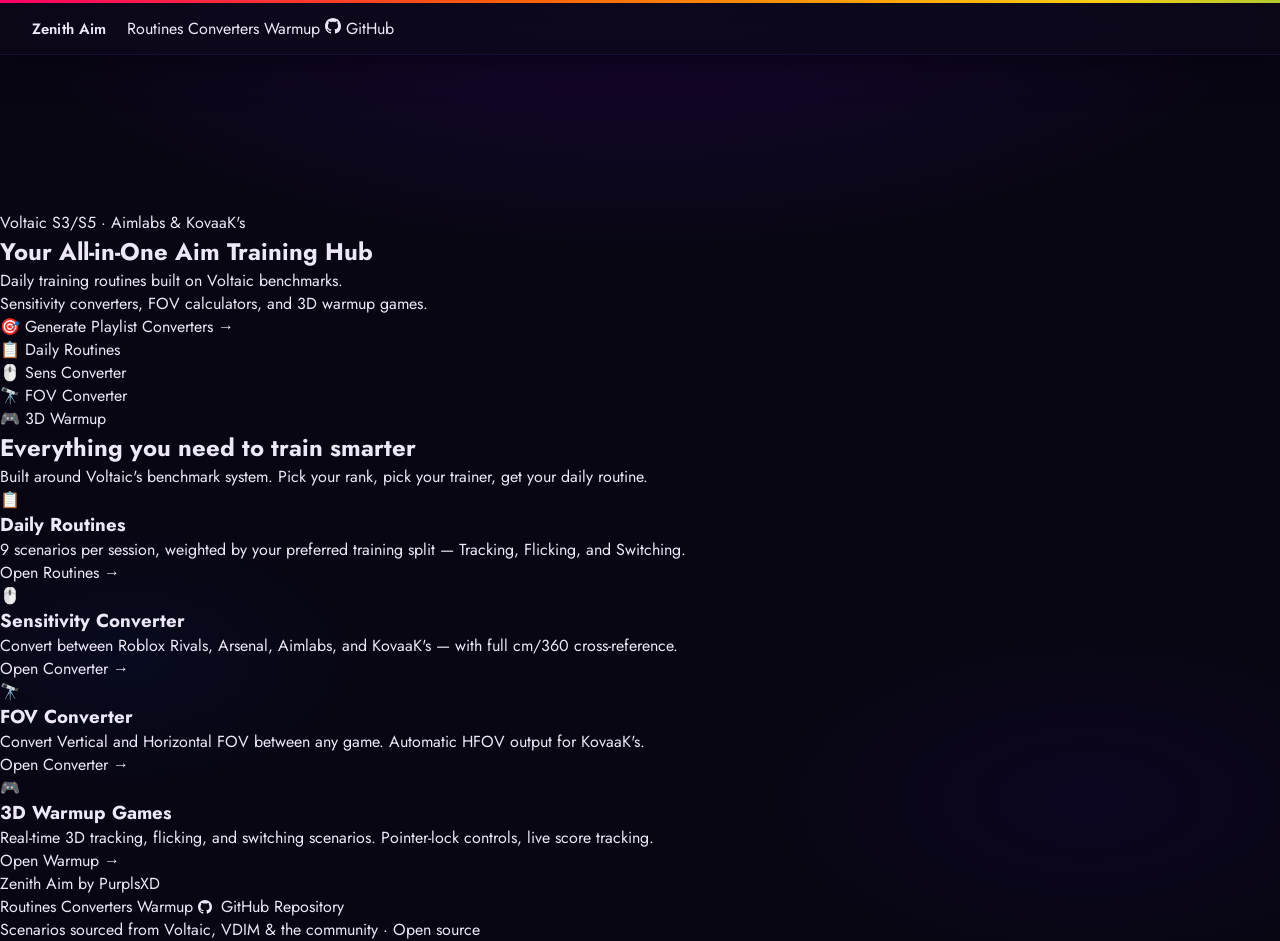
==== commit bd854473: "Add files via upload" ====
--- a/index.html
+++ b/index.html
@@ -3,7 +3,7 @@
 <head>
   <meta charset="UTF-8">
   <meta name="viewport" content="width=device-width, initial-scale=1.0">
-  <title>AimRivals — Upgraded by PurplsXD</title>
+  <title>Zenith Aim by PurplsXD</title>
   <meta name="description" content="Daily aim training routines, sensitivity & FOV converters, and 3D warmup games. Powered by Voltaic benchmarks.">
   <link rel="stylesheet" href="styles.css?v=7">
   <link rel="stylesheet" href="landing.css?v=7">
@@ -20,8 +20,8 @@
   <!-- NAV -->
   <nav class="nav land-nav">
     <div class="nav-brand">
-      <span class="nav-title">AimRivals - Upgraded</span>
-      <span class="nav-sub">by PurplsXD</span>
+      <span class="nav-title">Zenith Aim</span>
+      
     </div>
     <div class="land-nav-right">
       <a href="routines/" class="nav-pill">Routines</a>
@@ -53,8 +53,8 @@
 
       <!-- Title -->
       <h1 class="hero-title">
-        <span class="ht-line">Level Up Your</span>
-        <span class="ht-line ht-glow">Aim Game</span>
+        <span class="ht-line">Your All-in-One</span>
+        <span class="ht-line ht-glow">Aim Training Hub</span>
       </h1>
 
       <!-- Subtitle -->
@@ -138,7 +138,7 @@
   <footer class="landing-footer">
     <div class="footer-wrap">
       <div class="footer-brand">
-        <span class="footer-title">AimRivals - Upgraded</span>
+        <span class="footer-title">Zenith Aim</span>
         <span class="footer-by">by PurplsXD</span>
       </div>
       <div class="footer-links">
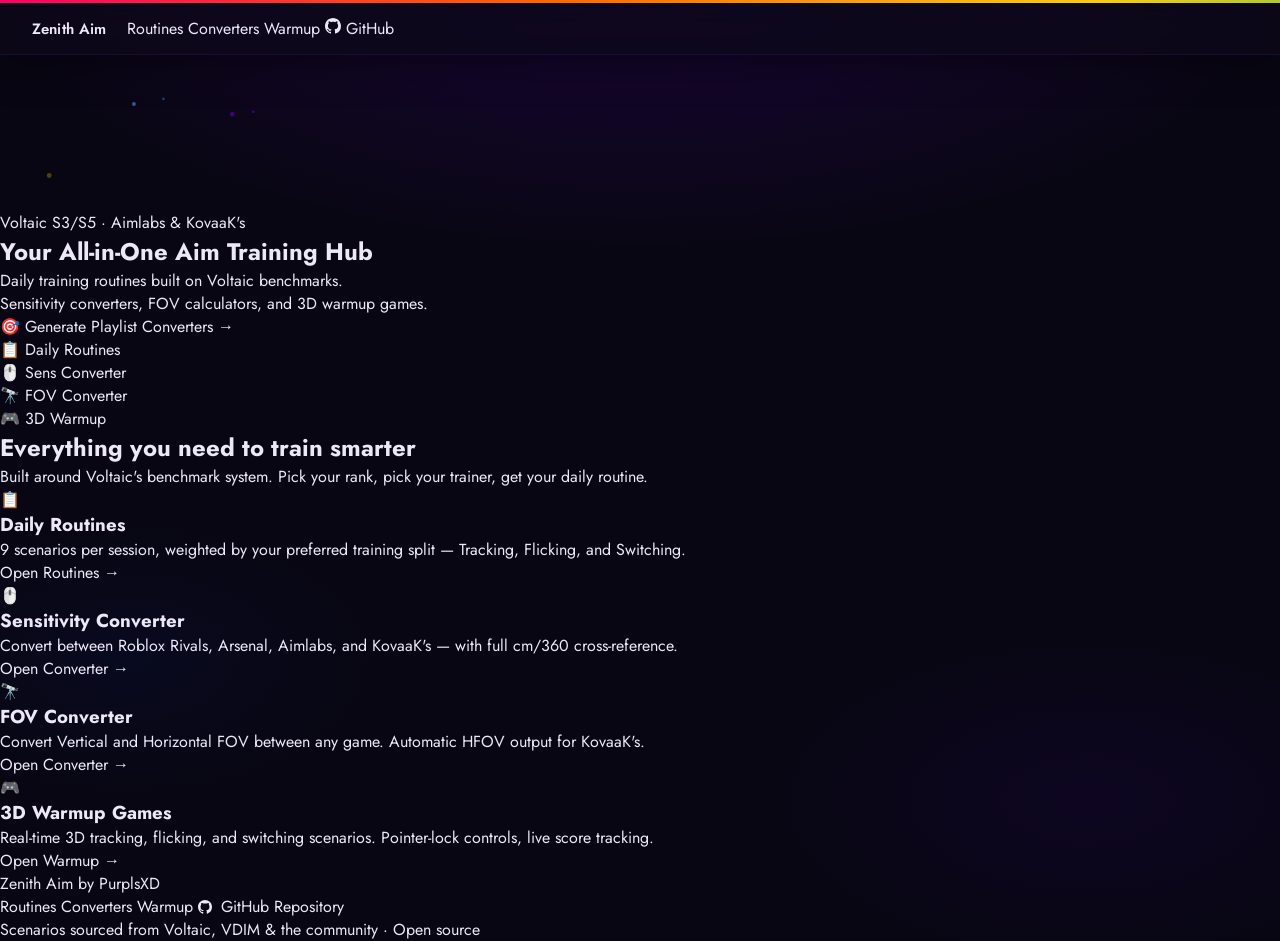
==== commit b1fee5c3: "Add files via upload" ====
--- a/index.html
+++ b/index.html
@@ -27,7 +27,7 @@
       <a href="routines/" class="nav-pill">Routines</a>
       <a href="converters/" class="nav-pill">Converters</a>
       <a href="warmup/" class="nav-pill">Warmup</a>
-      <a href="https://github.com/atharvw11s/AimRivals-Upgraded" target="_blank" rel="noopener" class="nav-gh">
+      <a href="https://github.com/atharvw11s/Zenith-Aim" target="_blank" rel="noopener" class="nav-gh">
         <svg width="16" height="16" viewBox="0 0 16 16" fill="currentColor"><path d="M8 0C3.58 0 0 3.58 0 8c0 3.54 2.29 6.53 5.47 7.59.4.07.55-.17.55-.38 0-.19-.01-.82-.01-1.49-2.01.37-2.53-.49-2.69-.94-.09-.23-.48-.94-.82-1.13-.28-.15-.68-.52-.01-.53.63-.01 1.08.58 1.23.82.72 1.21 1.87.87 2.33.66.07-.52.28-.87.51-1.07-1.78-.2-3.64-.89-3.64-3.95 0-.87.31-1.59.82-2.15-.08-.2-.36-1.02.08-2.12 0 0 .67-.21 2.2.82.64-.18 1.32-.27 2-.27.68 0 1.36.09 2 .27 1.53-1.04 2.2-.82 2.2-.82.44 1.1.16 1.92.08 2.12.51.56.82 1.27.82 2.15 0 3.07-1.87 3.75-3.65 3.95.29.25.54.73.54 1.48 0 1.07-.01 1.93-.01 2.2 0 .21.15.46.55.38A8.013 8.013 0 0016 8c0-4.42-3.58-8-8-8z"/></svg>
         GitHub
       </a>
@@ -145,7 +145,7 @@
         <a href="routines/">Routines</a>
         <a href="converters/">Converters</a>
         <a href="warmup/">Warmup</a>
-        <a href="https://github.com/atharvw11s/AimRivals-Upgraded" target="_blank" rel="noopener">
+        <a href="https://github.com/atharvw11s/Zenith-Aim" target="_blank" rel="noopener">
           <svg width="14" height="14" viewBox="0 0 16 16" fill="currentColor" style="vertical-align:-2px;margin-right:4px"><path d="M8 0C3.58 0 0 3.58 0 8c0 3.54 2.29 6.53 5.47 7.59.4.07.55-.17.55-.38 0-.19-.01-.82-.01-1.49-2.01.37-2.53-.49-2.69-.94-.09-.23-.48-.94-.82-1.13-.28-.15-.68-.52-.01-.53.63-.01 1.08.58 1.23.82.72 1.21 1.87.87 2.33.66.07-.52.28-.87.51-1.07-1.78-.2-3.64-.89-3.64-3.95 0-.87.31-1.59.82-2.15-.08-.2-.36-1.02.08-2.12 0 0 .67-.21 2.2.82.64-.18 1.32-.27 2-.27.68 0 1.36.09 2 .27 1.53-1.04 2.2-.82 2.2-.82.44 1.1.16 1.92.08 2.12.51.56.82 1.27.82 2.15 0 3.07-1.87 3.75-3.65 3.95.29.25.54.73.54 1.48 0 1.07-.01 1.93-.01 2.2 0 .21.15.46.55.38A8.013 8.013 0 0016 8c0-4.42-3.58-8-8-8z"/></svg>
           GitHub Repository
         </a>
